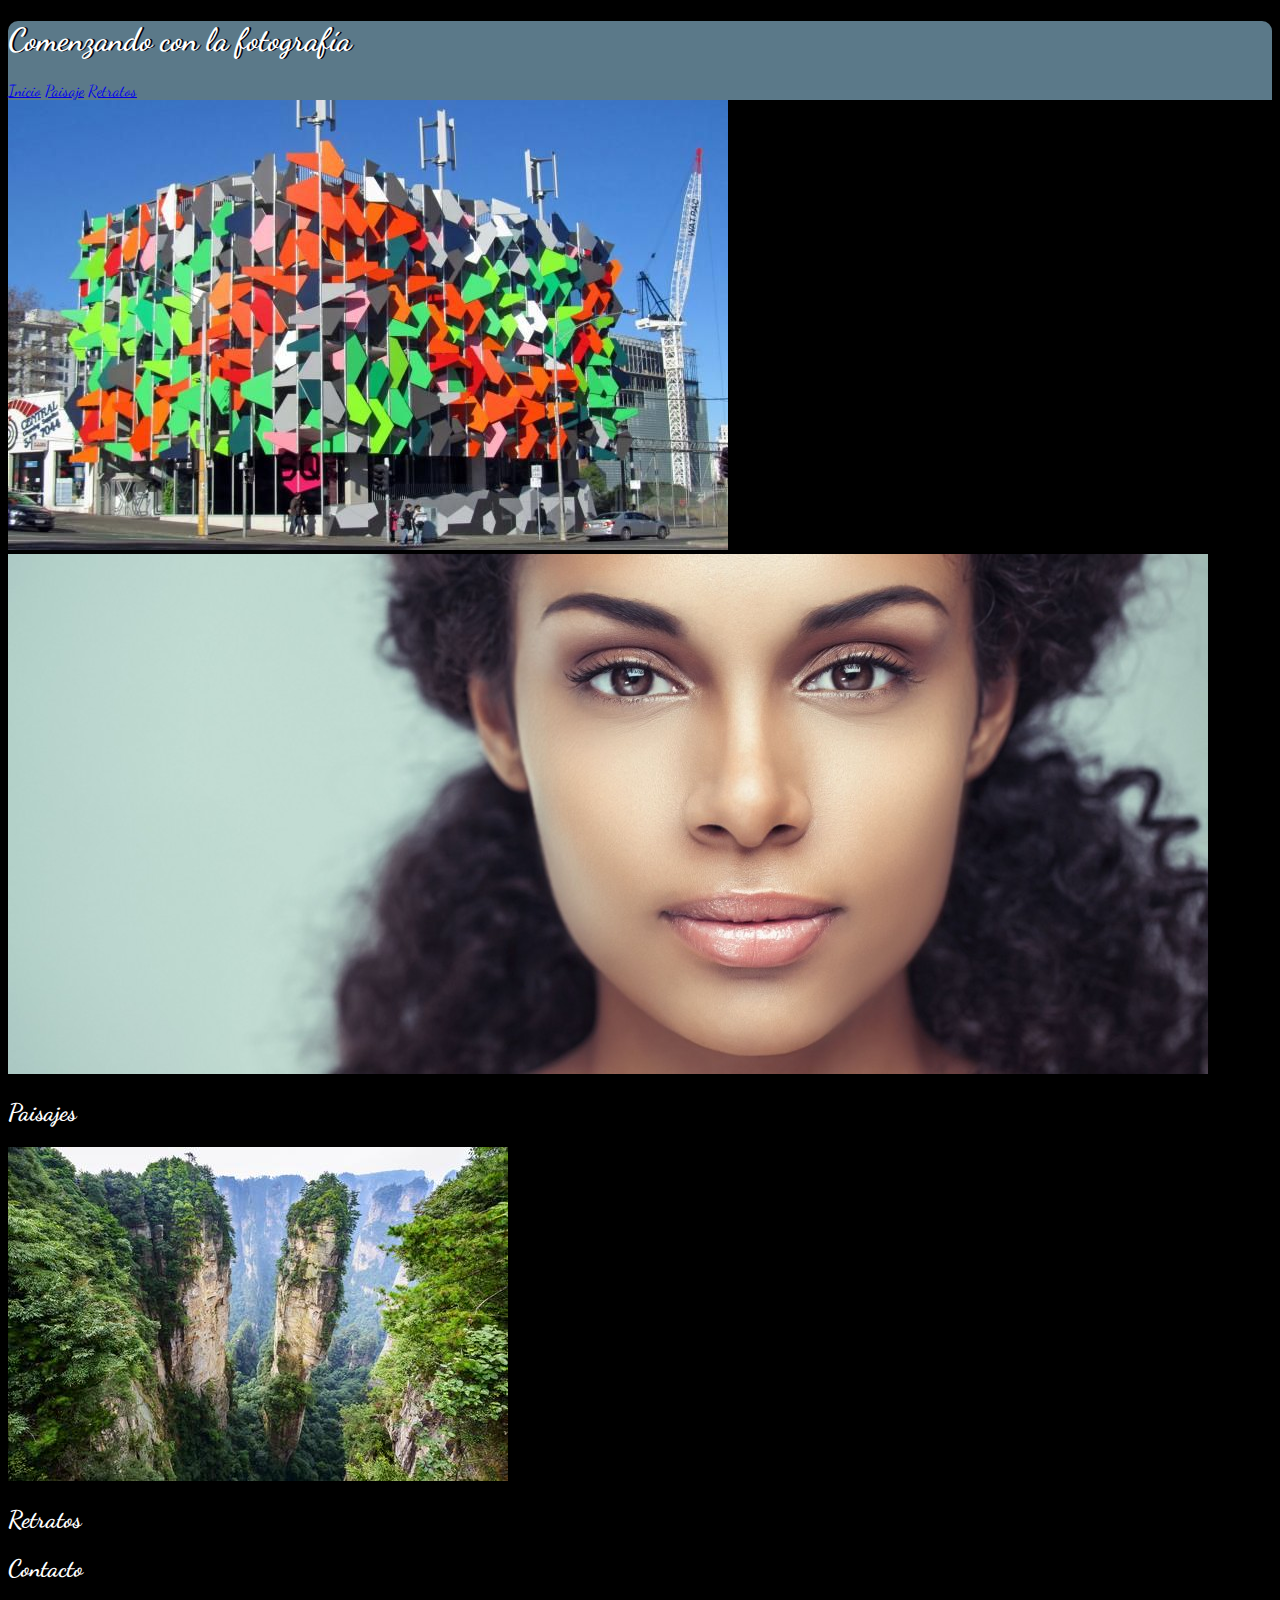
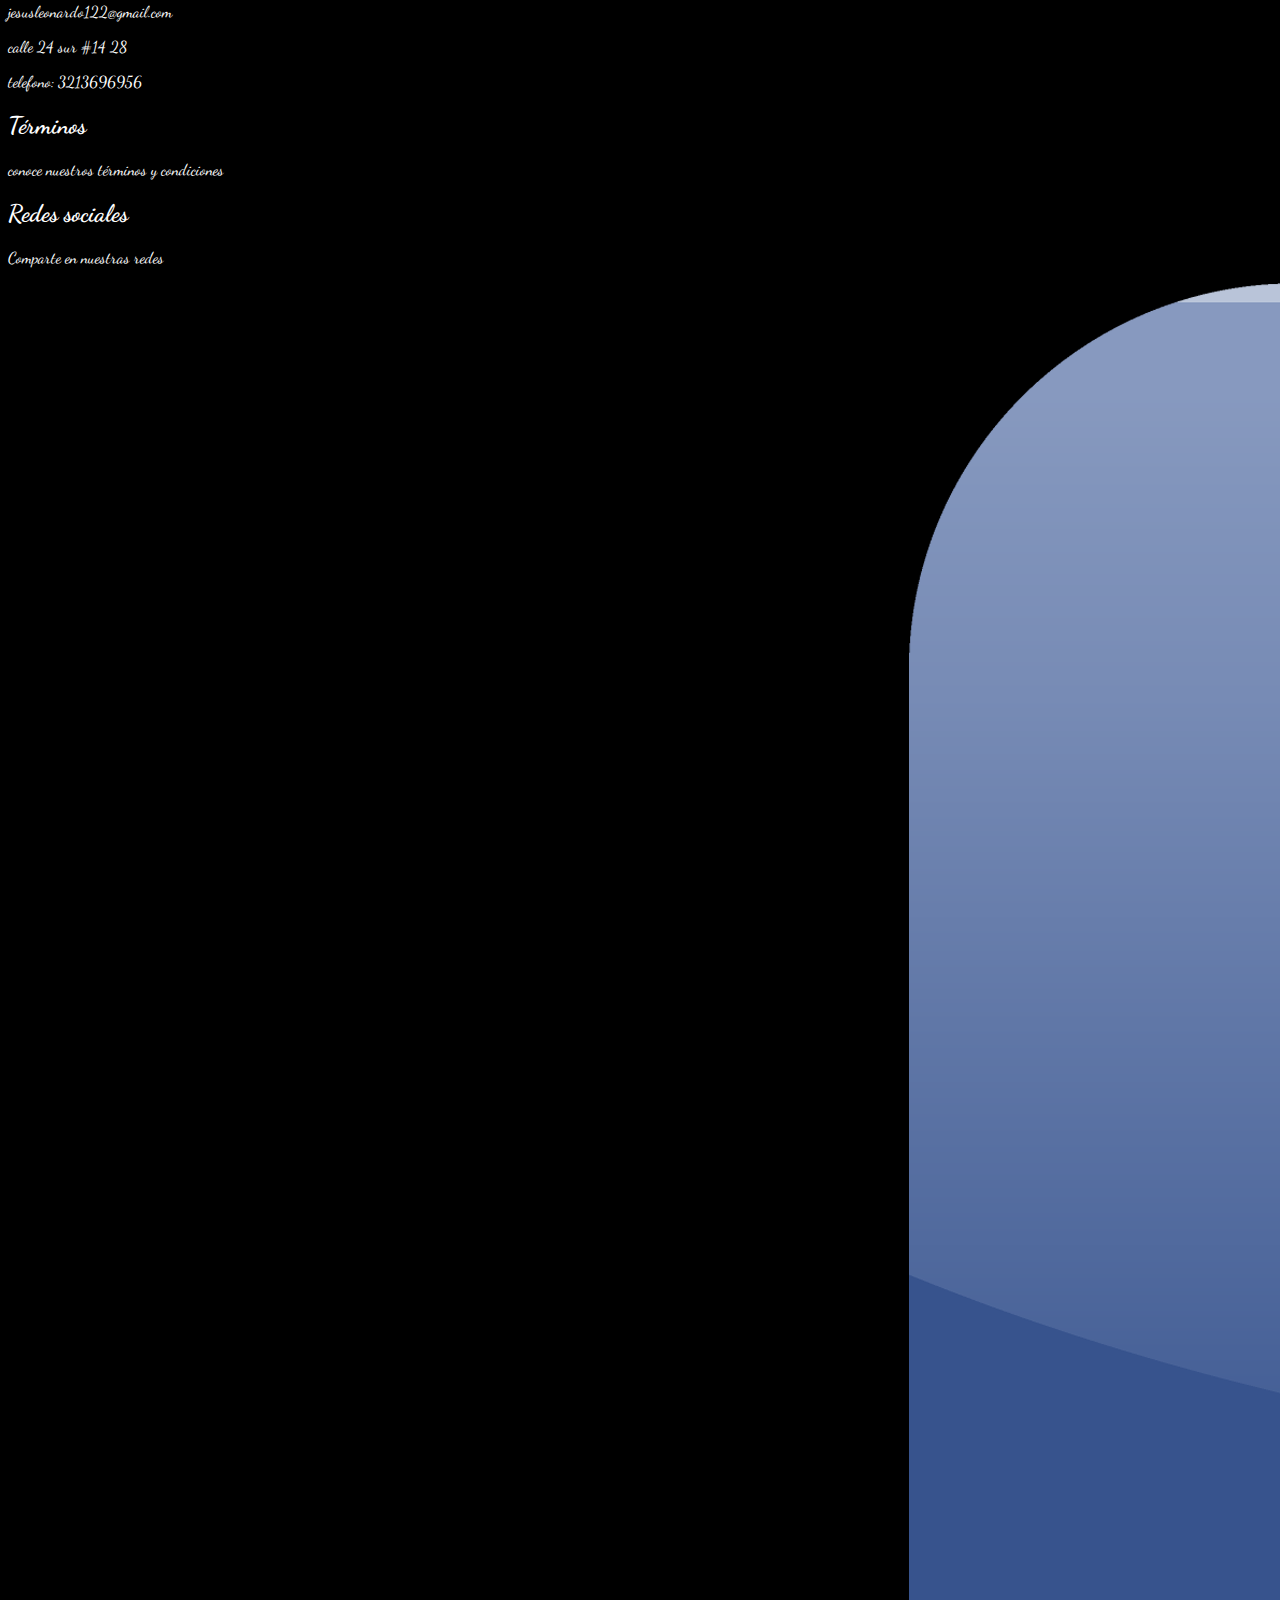
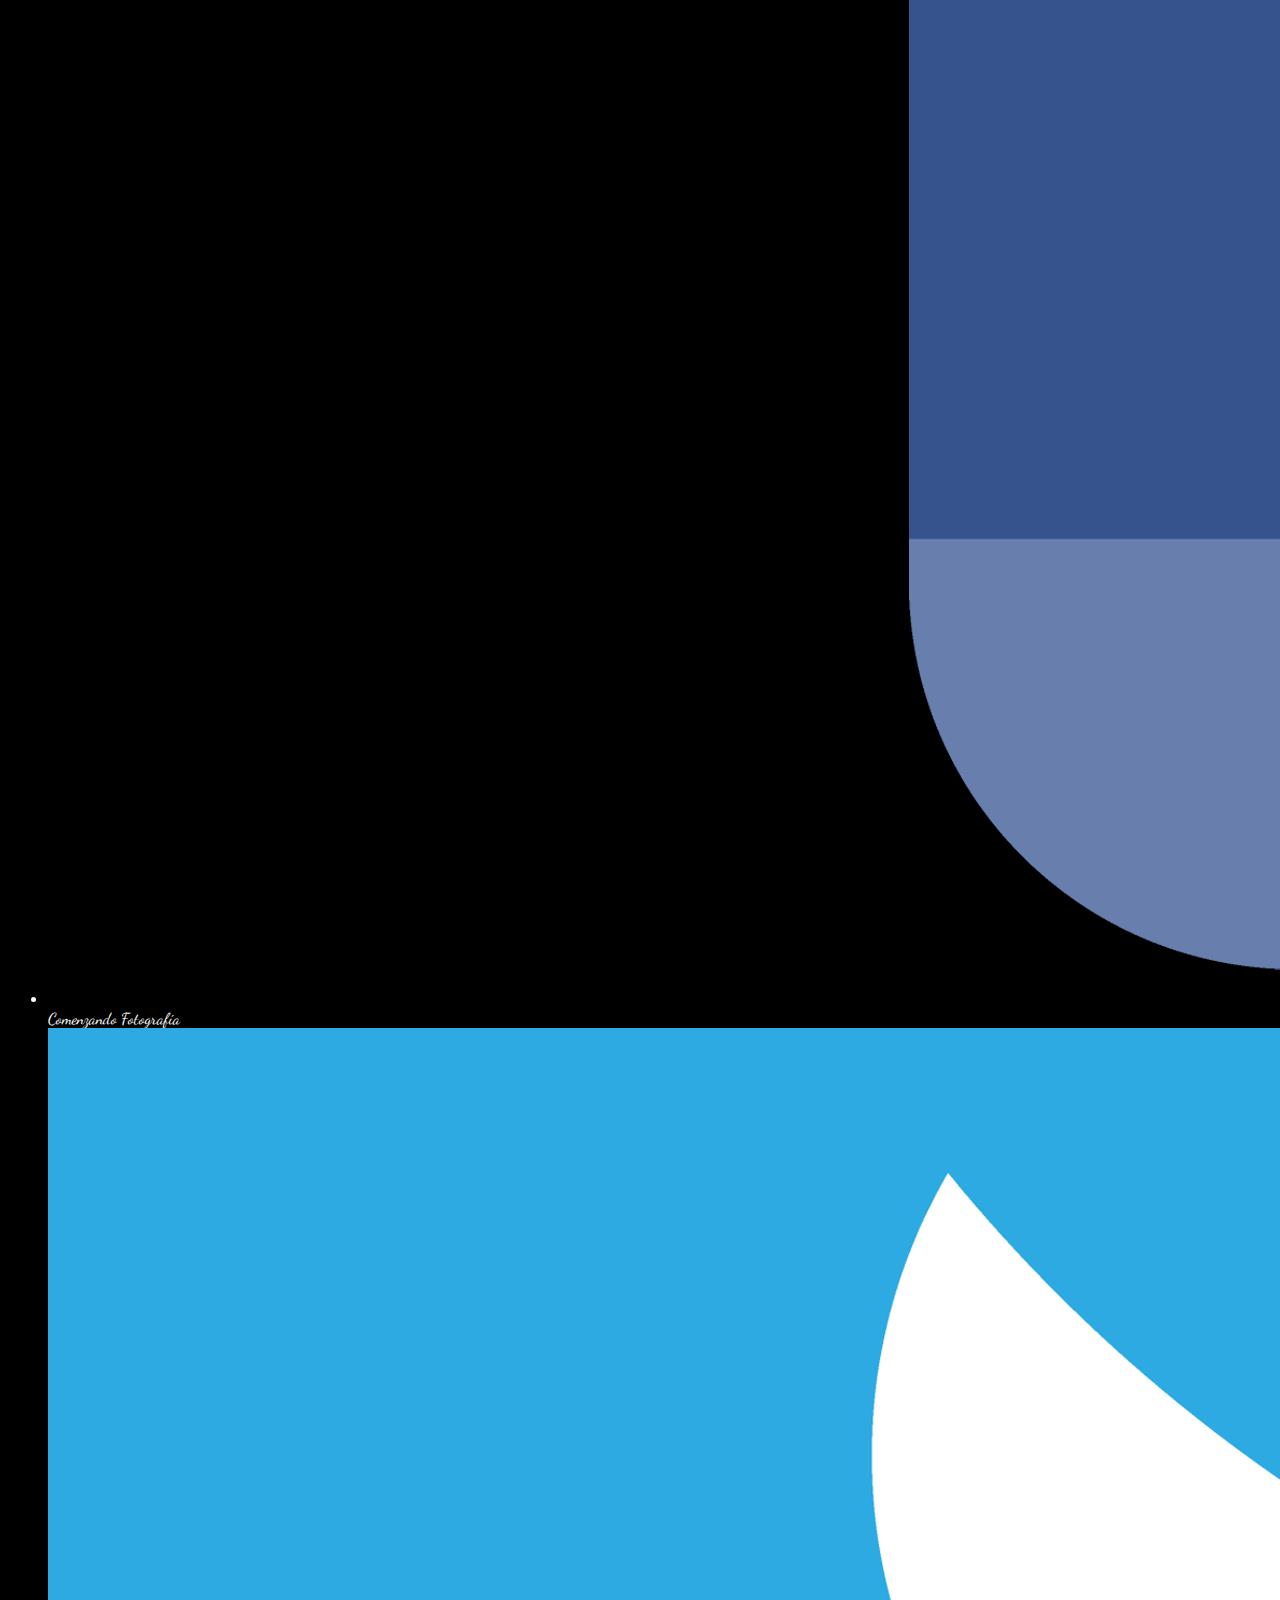
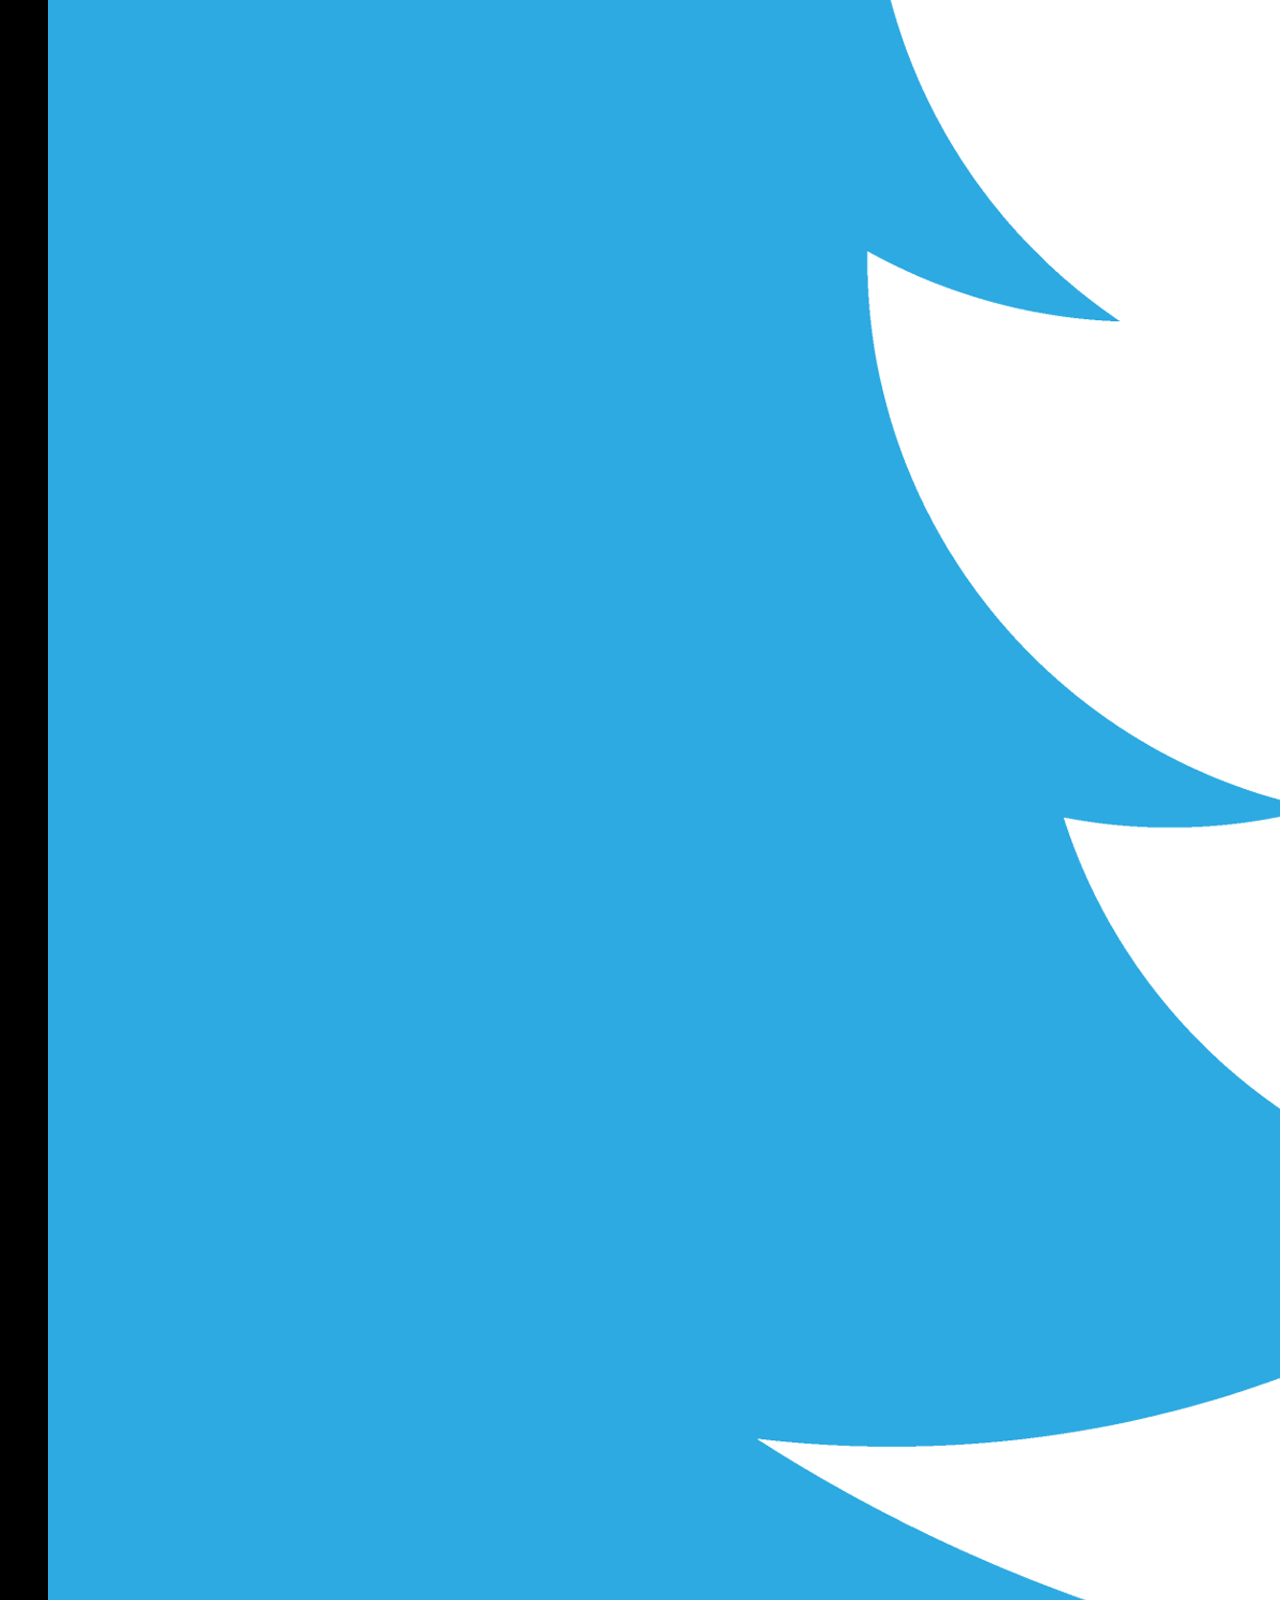
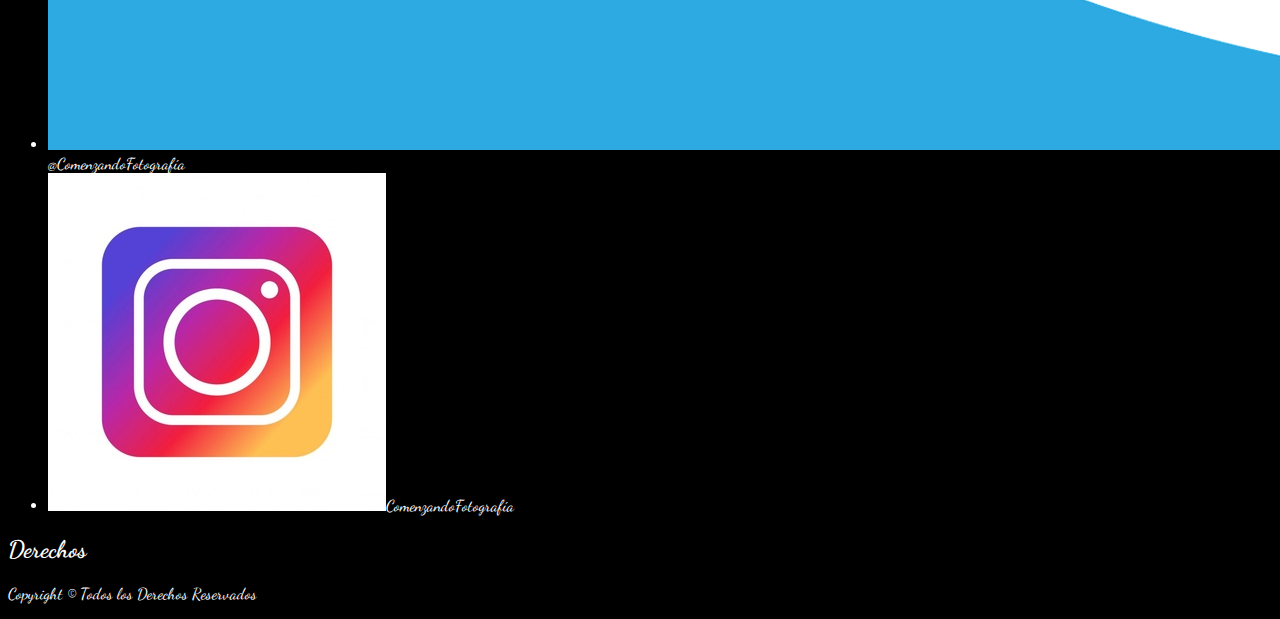
==== index.html @ f497de9c "pagina principal en proceso" ====
<!DOCTYPE html>
<html>
  <head>
    <meta charset="utf-8">
    <meta name="viewport" content="width=device.width,user.scalable=no">
    <link rel="stylesheet" href="css/css.css">
    <link href="https://fonts.googleapis.com/css?family=Dancing+Script" rel="stylesheet">
    <title>Comenzando con la fotograf&iacute;a</title>
  </head>
  <body>
    <div class="Contenido">
    <header>
      <h1>Comenzando con la fotograf&iacute;a</h1>
      <nav>
        <a href="#">Inicio</a>
        <a href="#">Paisaje</a>
        <a href="#">Retratos</a>
      </nav>
      </header>
      <section>
        <img src="imagenes/imagen1.jpg" id="imagen1">
        <img src="imagenes/imagen2.jpg" id="imagen2">
        <h2>Paisajes</h2>
        <img src="imagenes/imagen3.jpg" alt="">
        <h2>Retratos</h2>
      </section>
      <footer>
        <h2>Contacto</h2>
        <p>jesusleonardo122@gmail.com</p>
        <p>calle 24 sur #14 28</p>
        <p>telefono: 3213696956</p>
        <h2>T&eacute;rminos</h2>
        <p>conoce nuestros t&eacute;rminos y condiciones</p>
        <h2>Redes sociales</h2>
        <p>Comparte en nuestras redes</p>
        <ul>
          <li><img src="imagenes/facebook.png">Comenzando Fotograf&iacute;a</li>
          <li><img src="imagenes/twitter.png">@ComenzandoFotograf&iacute;a</li>
          <li><img src="imagenes/instagram.jpg" >ComenzandoFotograf&iacute;a</li>
        </ul>
        <h2>Derechos</h2>
        <p>Copyright © Todos los Derechos Reservados</p>
      </footer>
      </div>
  </body>
</html>
---- css/css.css ----
body
{
  background-color: black;
  font-family: 'Dancing Script', cursive;
  color: white
}
img
{

}
header
{
  background-color: #5b7989;
  border-top-left-radius: 10px;
  border-top-right-radius: 10px;
}
h1
{
  text-shadow: #02010a 2px 0;
  text-align: left;
}
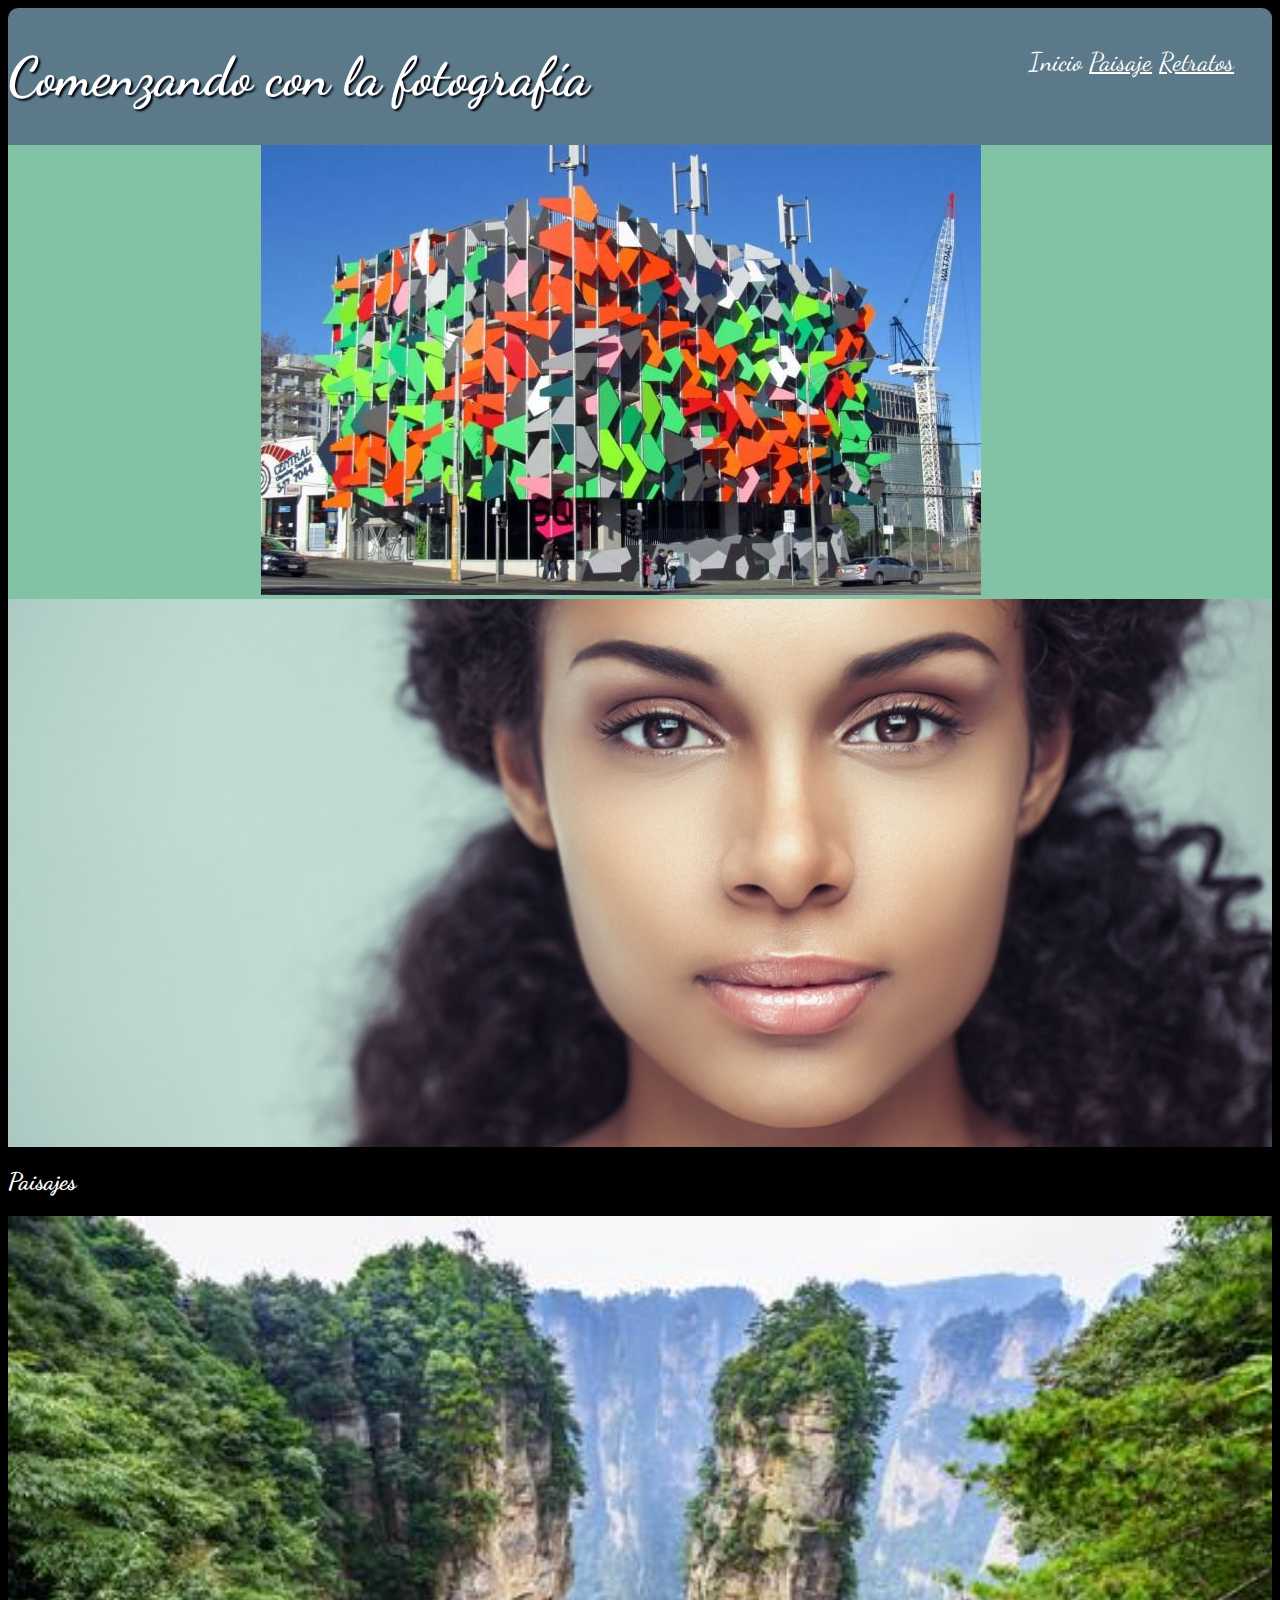
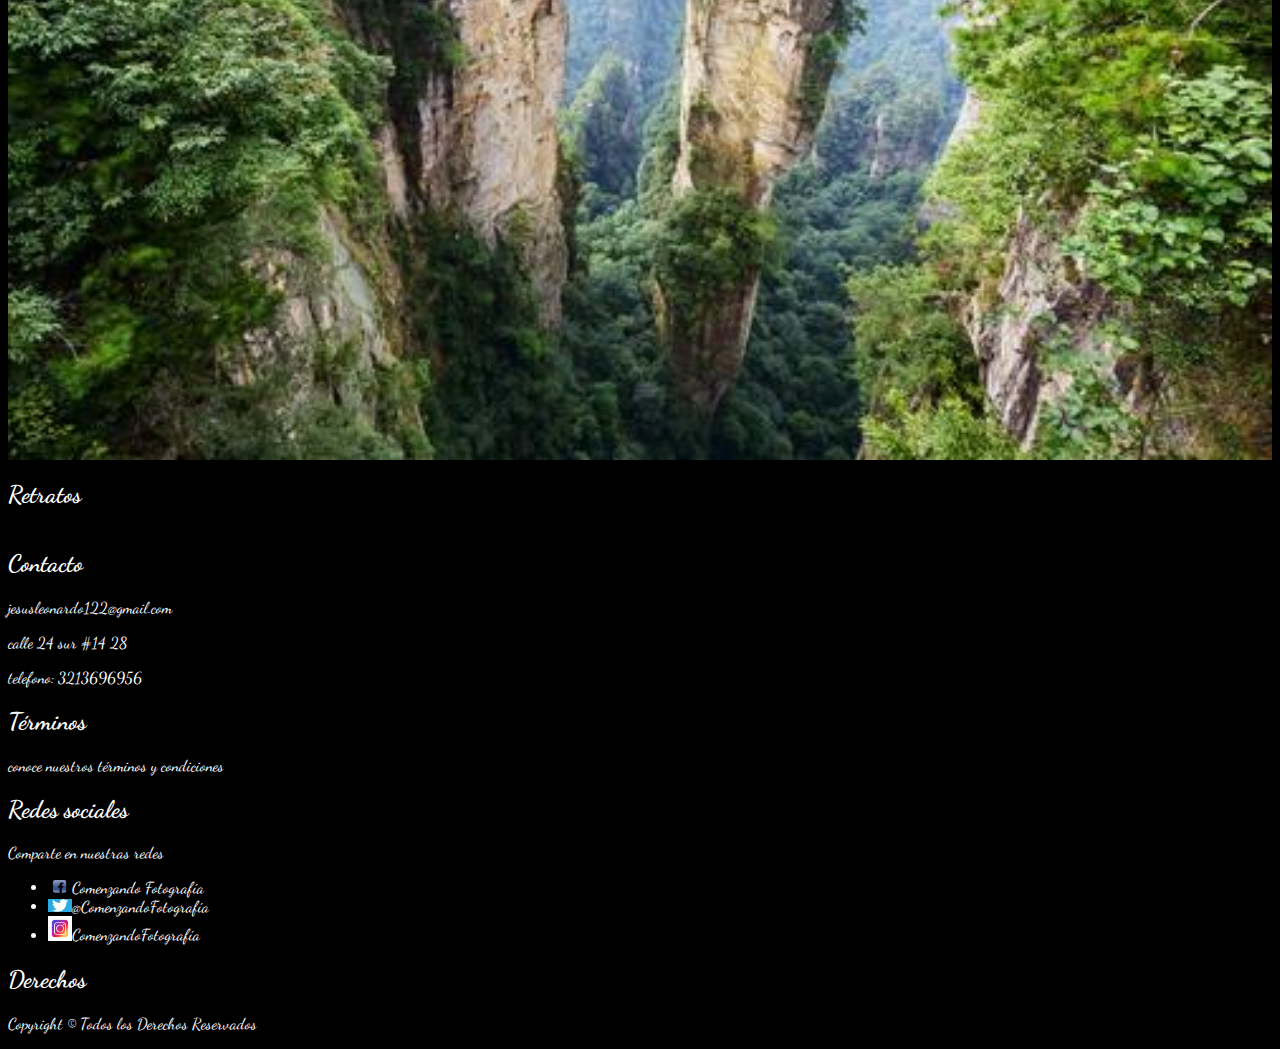
==== commit 92fbe96d: "imagen principal centrada" ====
--- a/index.html
+++ b/index.html
@@ -12,34 +12,44 @@
     <header>
       <h1>Comenzando con la fotograf&iacute;a</h1>
       <nav>
-        <a href="#">Inicio</a>
-        <a href="#">Paisaje</a>
-        <a href="#">Retratos</a>
+        <a href="#" id="Inicio">Inicio</a>
+        <a href="paisajes.html">Paisaje</a>
+        <a href="retratos.html">Retratos</a>
       </nav>
       </header>
-      <section>
+      <section id=imagen-principal>
         <img src="imagenes/imagen1.jpg" id="imagen1">
-        <img src="imagenes/imagen2.jpg" id="imagen2">
-        <h2>Paisajes</h2>
-        <img src="imagenes/imagen3.jpg" alt="">
-        <h2>Retratos</h2>
-      </section>
+        </section>
+        <section id="imagen-secundaria">
+          <img src="imagenes/imagen2.jpg" id="imagen2">
+          <h2>Paisajes</h2>
+          <img src="imagenes/imagen3.jpg" alt="">
+          <h2>Retratos</h2>
+        </section>
       <footer>
-        <h2>Contacto</h2>
-        <p>jesusleonardo122@gmail.com</p>
-        <p>calle 24 sur #14 28</p>
-        <p>telefono: 3213696956</p>
-        <h2>T&eacute;rminos</h2>
-        <p>conoce nuestros t&eacute;rminos y condiciones</p>
-        <h2>Redes sociales</h2>
-        <p>Comparte en nuestras redes</p>
-        <ul>
-          <li><img src="imagenes/facebook.png">Comenzando Fotograf&iacute;a</li>
-          <li><img src="imagenes/twitter.png">@ComenzandoFotograf&iacute;a</li>
-          <li><img src="imagenes/instagram.jpg" >ComenzandoFotograf&iacute;a</li>
-        </ul>
-        <h2>Derechos</h2>
-        <p>Copyright © Todos los Derechos Reservados</p>
+        <div class="contacto">
+          <h2>Contacto</h2>
+          <p>jesusleonardo122@gmail.com</p>
+          <p>calle 24 sur #14 28</p>
+          <p>telefono: 3213696956</p>
+        </div>
+        <div class="terminos">
+          <h2>T&eacute;rminos</h2>
+          <p>conoce nuestros t&eacute;rminos y condiciones</p>
+        </div>
+        <div class="redes-sociales">
+          <h2>Redes sociales</h2>
+          <p>Comparte en nuestras redes</p>
+          <ul>
+            <li><img src="imagenes/facebook.png" class="imagen">Comenzando Fotograf&iacute;a</li>
+            <li><img src="imagenes/twitter.png" class="imagen">@ComenzandoFotograf&iacute;a</li>
+            <li><img src="imagenes/instagram.jpg" class="imagen" >ComenzandoFotograf&iacute;a</li>
+          </ul>
+        </div>
+        <div class="Derechos">
+          <h2>Derechos</h2>
+          <p>Copyright © Todos los Derechos Reservados</p>
+        </div>
       </footer>
       </div>
   </body>
--- a/css/css.css
+++ b/css/css.css
@@ -2,7 +2,7 @@
 {
   background-color: black;
   font-family: 'Dancing Script', cursive;
-  color: white
+  color: white;
 }
 img
 {
@@ -13,9 +13,52 @@
   background-color: #5b7989;
   border-top-left-radius: 10px;
   border-top-right-radius: 10px;
+  display: flex;
+  flex-wrap: wrap;
 }
-h1
+header h1
 {
-  text-shadow: #02010a 2px 0;
-  text-align: left;
+  text-shadow: 2px 2px 2px #02010a;
+  flex-grow: 1;
+  padding-bottom: 1.5 %;
+  font-size: 6vh;
 }
+header nav
+{
+  flex-grow: -3;
+  padding: 3%;
+  font-weight: 2vh;
+  font-size: 2vw
+}
+header nav a:link
+{
+  color: white;
+}
+header nav a:visited
+{
+  color: white;
+}
+#Inicio:link
+{
+  text-decoration: none;
+}
+/* NOTE: Imagen central */
+#imagen-principal
+{
+  width: 100%;
+  background:#82c3a6
+}
+#imagen-principal img
+{
+  padding-left: 20%
+}
+/* NOTE: imagenes secundarias */
+#imagen-secundaria
+{
+  display: flex;
+  flex-direction: column;
+}
+.redes-sociales ul li img
+{
+  width: 2%
+}
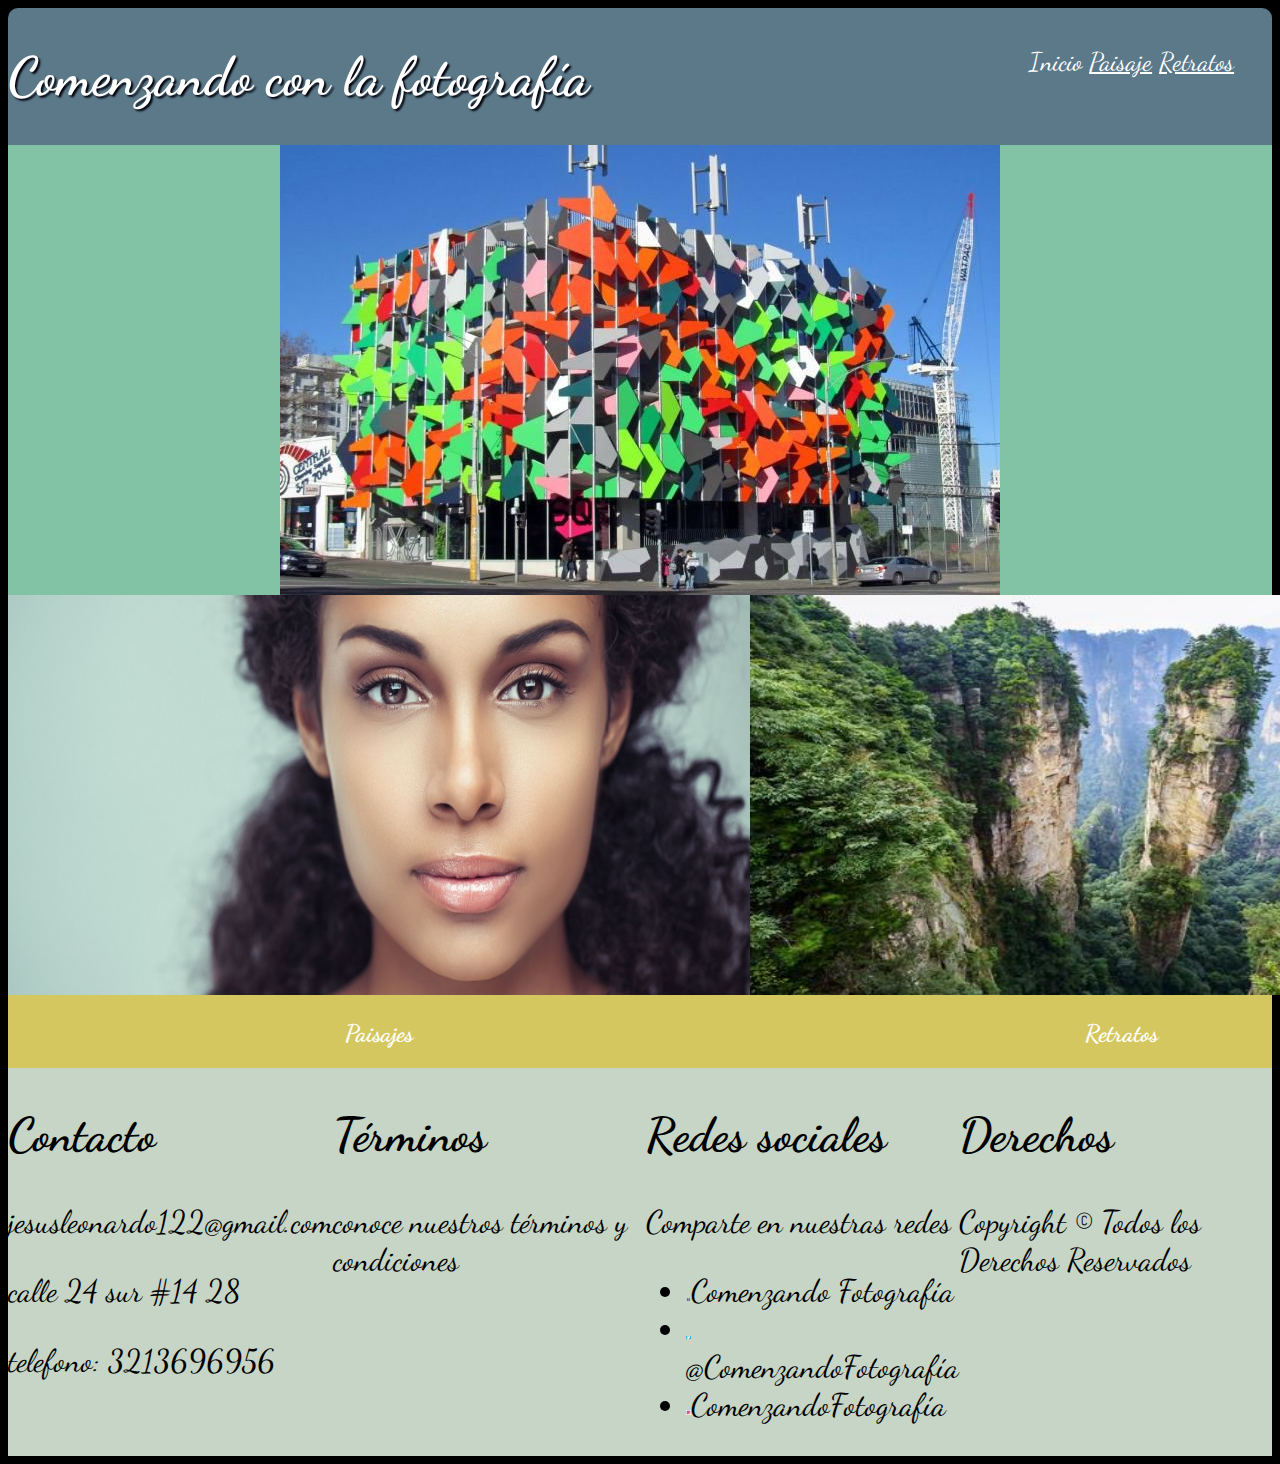
==== commit 9f3c2fb7: "index 70% paisajes 5%" ====
--- a/index.html
+++ b/index.html
@@ -2,7 +2,7 @@
 <html>
   <head>
     <meta charset="utf-8">
-    <meta name="viewport" content="width=device.width,user.scalable=no">
+    <meta name="viewport" content="initial-scale=1.0, width=device, user.scalable=no">
     <link rel="stylesheet" href="css/css.css">
     <link href="https://fonts.googleapis.com/css?family=Dancing+Script" rel="stylesheet">
     <title>Comenzando con la fotograf&iacute;a</title>
@@ -21,23 +21,27 @@
         <img src="imagenes/imagen1.jpg" id="imagen1">
         </section>
         <section id="imagen-secundaria">
-          <img src="imagenes/imagen2.jpg" id="imagen2">
-          <h2>Paisajes</h2>
-          <img src="imagenes/imagen3.jpg" alt="">
-          <h2>Retratos</h2>
+          <div class="Paisajes">
+            <img src="imagenes/imagen2.jpg" id="imagen2">
+            <h2 id="letra1">Paisajes</h2>
+          </div>
+          <div class="Retratos">
+            <img id="imagen3" src="imagenes/imagen3.jpg" alt="">
+            <h2 id="letra2">Retratos</h2>
+          </div>
         </section>
       <footer>
-        <div class="contacto">
+        <div class="caja1">
           <h2>Contacto</h2>
           <p>jesusleonardo122@gmail.com</p>
           <p>calle 24 sur #14 28</p>
           <p>telefono: 3213696956</p>
         </div>
-        <div class="terminos">
+        <div class="caja2">
           <h2>T&eacute;rminos</h2>
           <p>conoce nuestros t&eacute;rminos y condiciones</p>
         </div>
-        <div class="redes-sociales">
+        <div class="caja3">
           <h2>Redes sociales</h2>
           <p>Comparte en nuestras redes</p>
           <ul>
@@ -46,7 +50,7 @@
             <li><img src="imagenes/instagram.jpg" class="imagen" >ComenzandoFotograf&iacute;a</li>
           </ul>
         </div>
-        <div class="Derechos">
+        <div class="caja4">
           <h2>Derechos</h2>
           <p>Copyright © Todos los Derechos Reservados</p>
         </div>
--- a/css/css.css
+++ b/css/css.css
@@ -3,10 +3,6 @@
   background-color: black;
   font-family: 'Dancing Script', cursive;
   color: white;
-}
-img
-{
-
 }
 header
 {
@@ -46,19 +42,49 @@
 #imagen-principal
 {
   width: 100%;
+  height: 30%;
   background:#82c3a6
 }
 #imagen-principal img
 {
-  padding-left: 20%
+  display: block;
+  margin-left: auto;
+  margin-right: auto;
 }
 /* NOTE: imagenes secundarias */
 #imagen-secundaria
 {
   display: flex;
-  flex-direction: column;
+  flex-direction: row;
+  background-color: #d5c75f;
+  border: 1px;
 }
-.redes-sociales ul li img
+section div img
+{
+  height: 400px;
+  width: 742px;
+}
+#letra1
+{
+text-align: center;
+}
+#letra2
+{
+  text-align: center;
+}
+/* NOTE: footer */
+footer
+{
+  background-color: #C6d5c5;
+  display: flex;
+}
+div [class*="caja"]{
+  min-height: 200px;
+  flex: 1 2 40%;
+  font-size: 3.5vh;
+  color: black;
+}
+.caja3 ul li img
 {
   width: 2%
 }
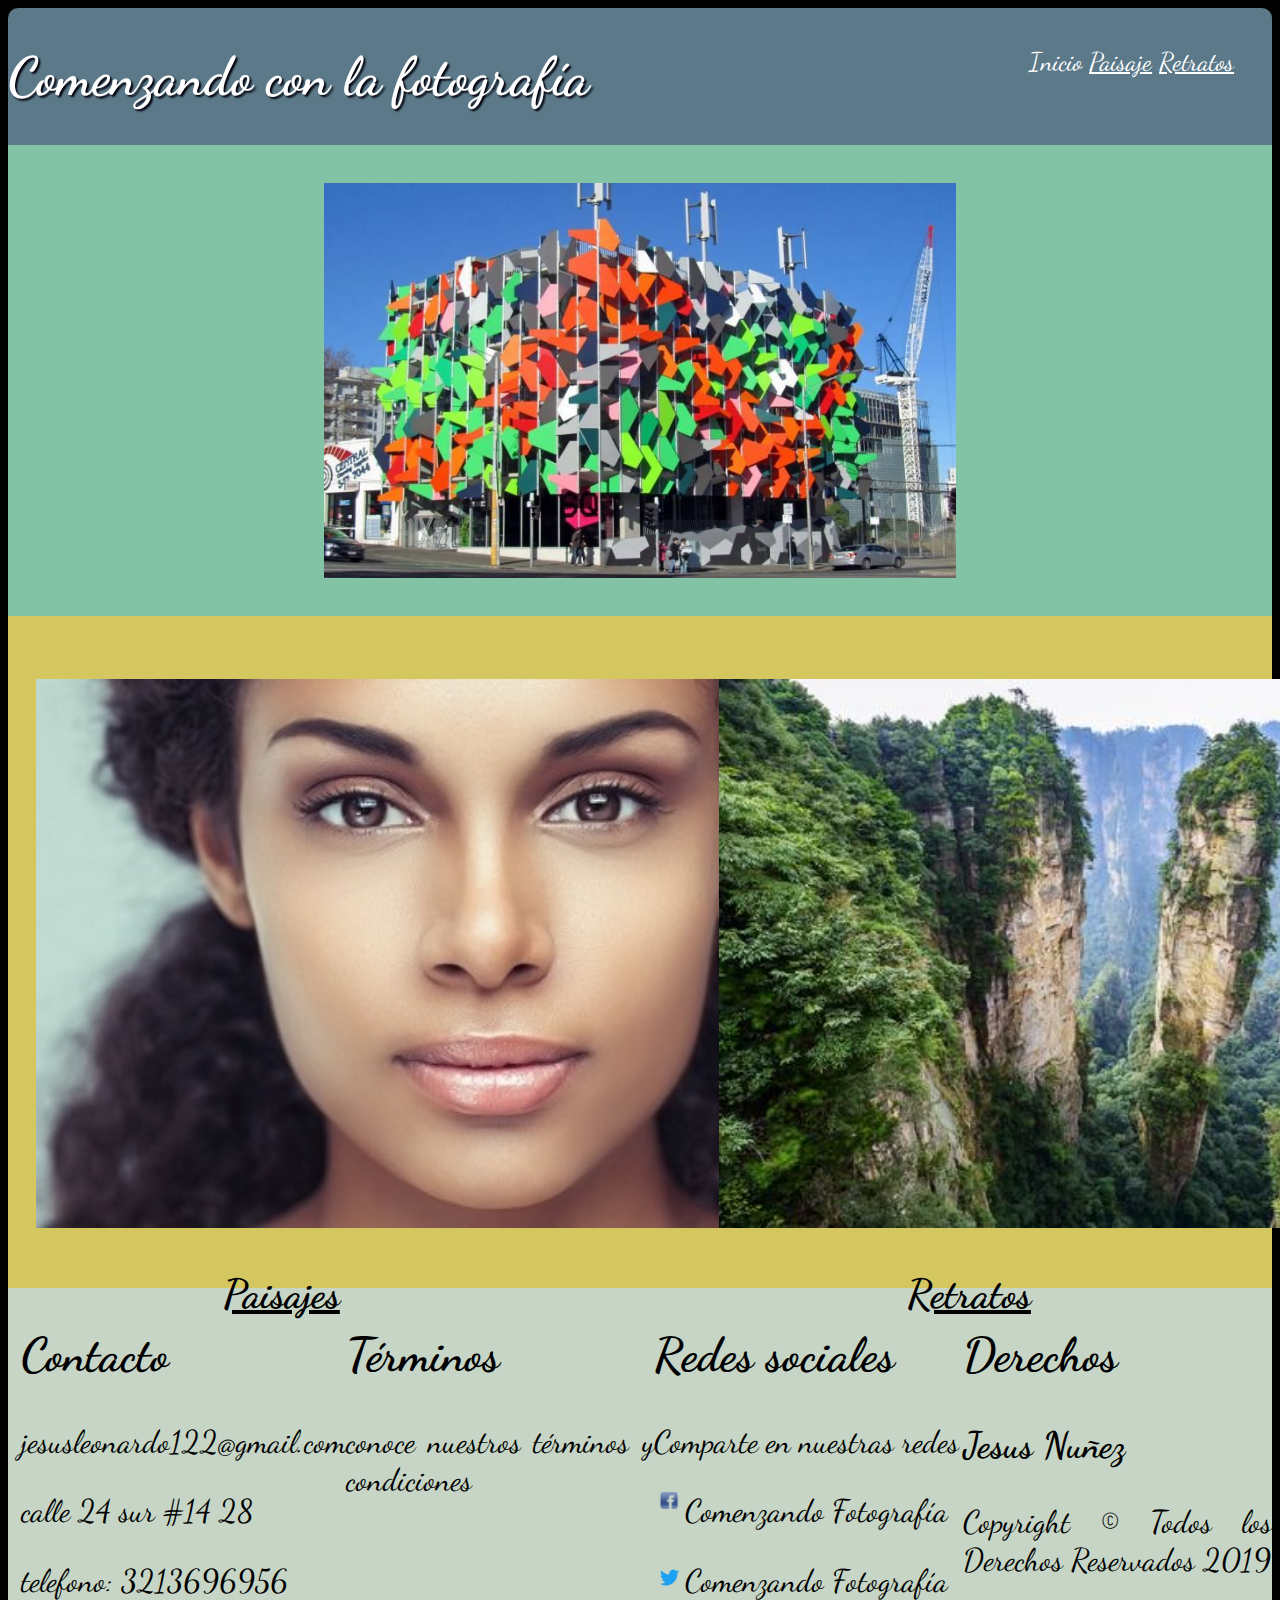
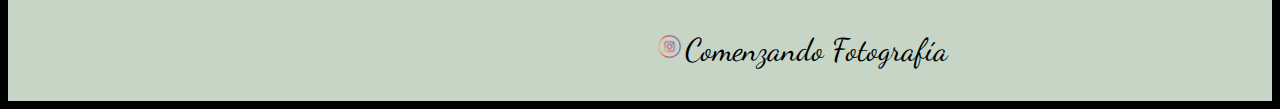
==== commit ea357d21: "Proyecto listo" ====
--- a/index.html
+++ b/index.html
@@ -8,7 +8,6 @@
     <title>Comenzando con la fotograf&iacute;a</title>
   </head>
   <body>
-    <div class="Contenido">
     <header>
       <h1>Comenzando con la fotograf&iacute;a</h1>
       <nav>
@@ -17,7 +16,7 @@
         <a href="retratos.html">Retratos</a>
       </nav>
       </header>
-      <section id=imagen-principal>
+        <section id=imagen-principal>
         <img src="imagenes/imagen1.jpg" id="imagen1">
         </section>
         <section id="imagen-secundaria">
@@ -30,31 +29,32 @@
             <h2 id="letra2">Retratos</h2>
           </div>
         </section>
-      <footer>
-        <div class="caja1">
-          <h2>Contacto</h2>
-          <p>jesusleonardo122@gmail.com</p>
-          <p>calle 24 sur #14 28</p>
-          <p>telefono: 3213696956</p>
-        </div>
-        <div class="caja2">
-          <h2>T&eacute;rminos</h2>
-          <p>conoce nuestros t&eacute;rminos y condiciones</p>
-        </div>
-        <div class="caja3">
-          <h2>Redes sociales</h2>
-          <p>Comparte en nuestras redes</p>
-          <ul>
-            <li><img src="imagenes/facebook.png" class="imagen">Comenzando Fotograf&iacute;a</li>
-            <li><img src="imagenes/twitter.png" class="imagen">@ComenzandoFotograf&iacute;a</li>
-            <li><img src="imagenes/instagram.jpg" class="imagen" >ComenzandoFotograf&iacute;a</li>
-          </ul>
-        </div>
-        <div class="caja4">
-          <h2>Derechos</h2>
-          <p>Copyright © Todos los Derechos Reservados</p>
-        </div>
-      </footer>
-      </div>
+        <footer>
+          <div class="caja1" >
+            <h2>Contacto</h2>
+            <p>jesusleonardo122@gmail.com</p>
+            <p>calle 24 sur #14 28</p>
+            <p>telefono: 3213696956</p>
+          </div>
+          <div class="caja2">
+            <h2>T&eacute;rminos</h2>
+            <p>conoce nuestros t&eacute;rminos y condiciones</p>
+          </div>
+          <div class="caja3">
+            <h2>Redes sociales</h2>
+            <p>Comparte en nuestras redes</p>
+              <img src="imagenes/facebook2.png" class="footer-image">
+              <p>Comenzando Fotograf&iacute;a</p>
+              <img src="imagenes/logo.png" class="footer-image">
+              <p>Comenzando Fotograf&iacute;a</p>
+                <img src="imagenes/instagram2.png" class="footer-image">
+                <p>Comenzando Fotograf&iacute;a</p>
+          </div>
+          <div class="caja4">
+            <h2>Derechos</h2>
+            <h3>Jesus Nuñez</h3>
+            <p>Copyright © Todos los Derechos Reservados 2019</p>
+          </div>
+        </footer>
   </body>
 </html>
--- a/css/css.css
+++ b/css/css.css
@@ -11,6 +11,21 @@
   border-top-right-radius: 10px;
   display: flex;
   flex-wrap: wrap;
+  animation: mianimacion 1s;
+}
+@-webkit-keyframes mianimacion{
+  0%
+  {
+    margin-top: 150%
+  }
+  60%
+  {
+    margin-top: -5%
+  }
+  100%
+  {
+    margin-top: 0%
+  }
 }
 header h1
 {
@@ -24,7 +39,7 @@
   flex-grow: -3;
   padding: 3%;
   font-weight: 2vh;
-  font-size: 2vw
+  font-size: 2vw;
 }
 header nav a:link
 {
@@ -42,12 +57,14 @@
 #imagen-principal
 {
   width: 100%;
-  height: 30%;
-  background:#82c3a6
+  min-height: 100%;
+  background:#82c3a6;
+  padding: 3% 0 3% 0;
 }
 #imagen-principal img
 {
   display: block;
+  width: 50%;
   margin-left: auto;
   margin-right: auto;
 }
@@ -58,19 +75,40 @@
   flex-direction: row;
   background-color: #d5c75f;
   border: 1px;
+  justify-content: center;
+  color: black;
+  text-align: center;
+  padding: 5% 10% 12% 10%;
+  font-size: 3vh;
 }
-section div img
+#imagen-secundaria img
+  {
+    height: 120%;
+  }
+.Paisajes
 {
-  height: 400px;
-  width: 742px;
+  max-width: 50%;
+  padding-right: 3%;
+  margin-right: 7%;
+  text-decoration: underline;
 }
-#letra1
+.Paisajes img:hover
 {
-text-align: center;
+  transform: rotate(10deg);
+  transition: 1s;
 }
-#letra2
+.Retratos
 {
-  text-align: center;
+  margin-left: 9%;
+  margin-right: 2.5%;
+  max-width: 50%;
+  justify-content: center;
+  text-decoration: underline;
+}
+.Retratos img:hover
+{
+  transform: translate( 20px,-5px);
+  transition: 1s;
 }
 /* NOTE: footer */
 footer
@@ -78,13 +116,81 @@
   background-color: #C6d5c5;
   display: flex;
 }
-div [class*="caja"]{
-  min-height: 200px;
+div [class*="caja"]
+{
+  background-color: #C6d5c5;
+  display: flex;
+}
+footer div{
+  min-height: 25%;
   flex: 1 2 40%;
   font-size: 3.5vh;
   color: black;
+  text-align: justify;
 }
-.caja3 ul li img
+footer .caja3 img
 {
-  width: 2%
+  filter: none;
 }
+.footer-image
+{
+  float: left;
+  width: 10%;
+}
+footer .caja1
+{
+  padding-left: 1%;
+}
+@media (max-width:900px){
+  body
+  {
+    min-width: 100%;
+  }
+  header
+  {
+  text-align: center;
+  justify-content: center;
+  min-width: 100%;
+ }
+ header h1
+ {
+   font-size: 6vh;
+ }
+ header nav
+ {
+   font-size: 5vh;
+   align-items: center;
+ }
+ #imagen-principal
+ {
+   width: 99%;
+ }
+ #imagen-principal img
+ {
+  min-width: 99%;
+ }
+ #imagen-secundaria
+ {
+   flex-direction: column;
+   padding: 3% 0% 0% 0%;
+   width: 99%;
+ }
+ #imagen-secundaria img
+ {
+   width: 90%;
+ }
+ footer
+ {
+   max-width: 100%;
+   flex-direction: column;
+   width: 99%
+ }
+ footer div
+ {
+   max-width: 100%;
+   align-content:center;
+   text-align: justify;
+   font-size: 4vh;
+   color: black;
+}
+ }
